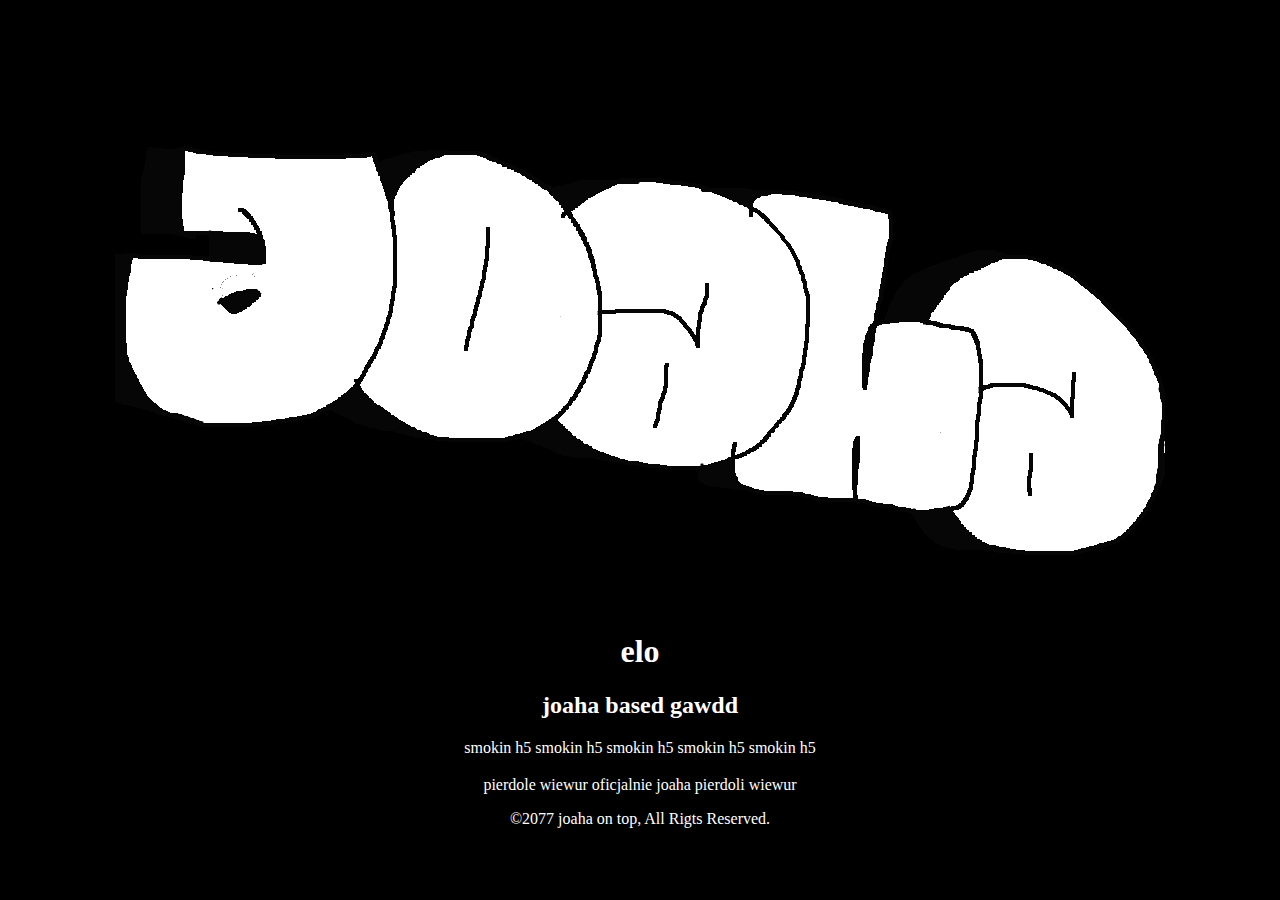
==== index.html @ a3a871de "Add files via upload" ====
<!DOCTYPE HTML>
<!-- THE DOCTYPE tells the browser what type of webpage to render, the doctype used in this website is HTML5 which is the most recent HTML. -->
<html lang="en-US">
<head>
	<meta charset="UTF-8">
	<title>joaha on top</title>
	<!-- THE TITLE element is the name of the page, it is also visible in the browser tab. Its always good practice to give each page an appropriate title. -->
	<meta name="description" content="A sample website, nothin fancy">
      <meta http-equiv="author" content="Francisco Campos Arias">
      <meta name="keywords" content="html, css, web, design, sample, practice">
      <!-- These are META TAGS, they're used to describe the website, this information is read mainly by search engines like GOOGLE, YAHOO, ETC... -->	
	<link rel="stylesheet" href="style.css">
	<script src="http://localhost:8080/target/target-script-min.js#anonymous"></script>
</head>
<body>
	<div class="container">
<!-- THIS ACTUAL CONTENT BEGINS HERE...this is called a comment. which can only be seen when viewing the source code. This text CANNOT be seen by the browser. Its helpful when you need to place notes, comments or reminders in your code -->
	<header>
		<div class="header">
		<center> <img src="joaha2.png"> <center>
		<center>	<h1>elo</h1> <center>
		</div>
	</header>
	<!-- END HEADER | the header element in new to HTML5 -->
		<div class="main">
		<center>	<h2>joaha based gawdd</h2> <center>
		</div>
		<div class="feature">
		<center>	<h3></h3> <center>
		<center>	<p>smokin h5
			smokin h5
			smokin h5
			smokin h5
			smokin h5</p> <center>
			<!-- LOREM IPSUM is universally used. Lorem ipsum is dummy text, it does't really mean anything. Its used to fill space or for mockups. -->
		</div>
		<div class="feature">
		<center>	<h3></h3> <center>
		<center>	<p>pierdole wiewur oficjalnie joaha pierdoli wiewur</p> <center>
		</div>
	<center> <footer>
		&copy;2077 joaha on top, All Rigts Reserved.
	</footer> <center>
	<!-- END FOOTER | the footer element is also new to HTML5 -->
	</div>
</body>
</html>
---- style.css ----
body {
  background-color: black;
  
  
  
  font-family: Verdana;
}

h1 {
  color: white
  
  }
    center {
      color:white
      }
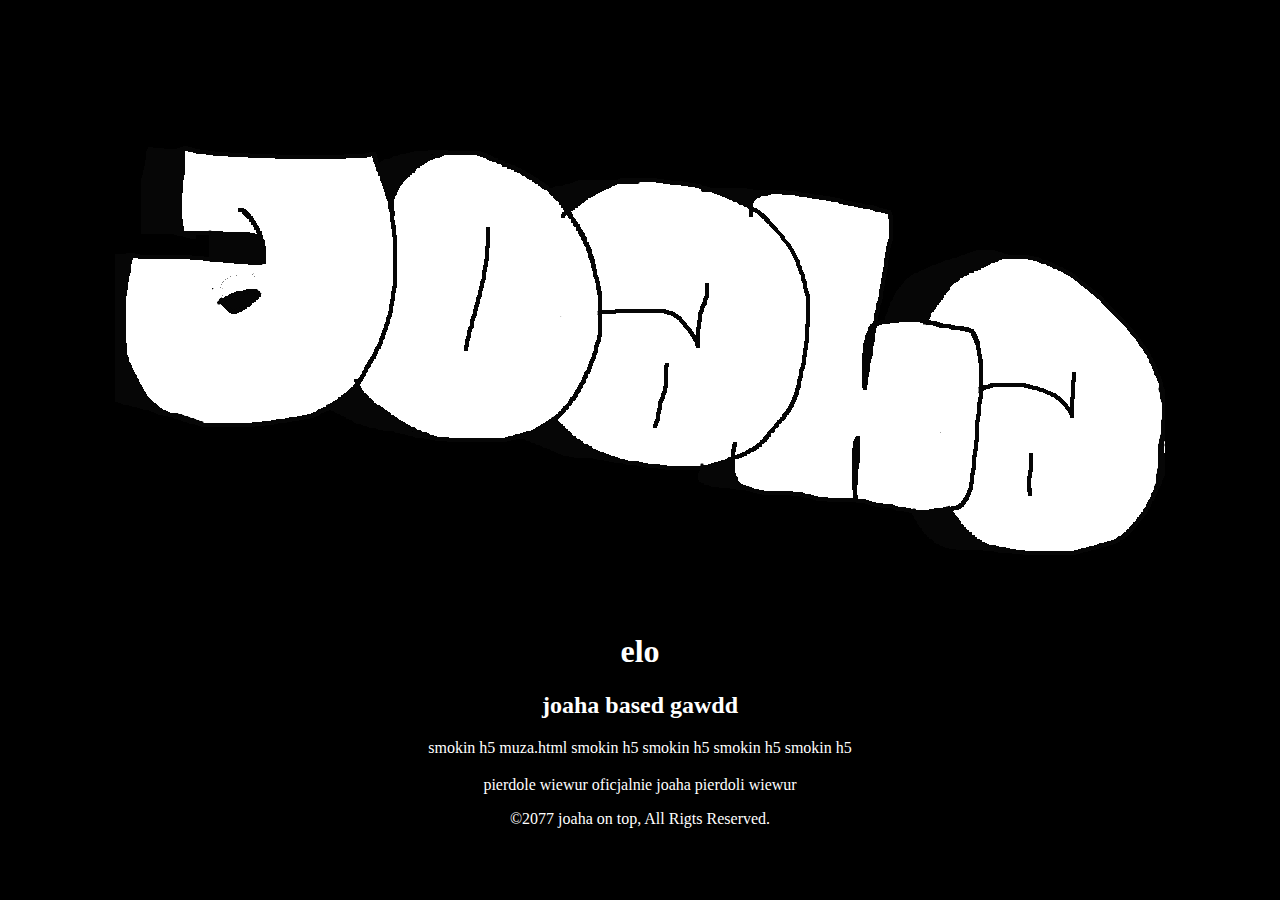
==== commit 0951e600: "Update index.html" ====
--- a/index.html
+++ b/index.html
@@ -28,6 +28,7 @@
 		<div class="feature">
 		<center>	<h3></h3> <center>
 		<center>	<p>smokin h5
+			<a> muza.html <a>
 			smokin h5
 			smokin h5
 			smokin h5
@@ -44,4 +45,4 @@
 	<!-- END FOOTER | the footer element is also new to HTML5 -->
 	</div>
 </body>
-</html>+</html>
